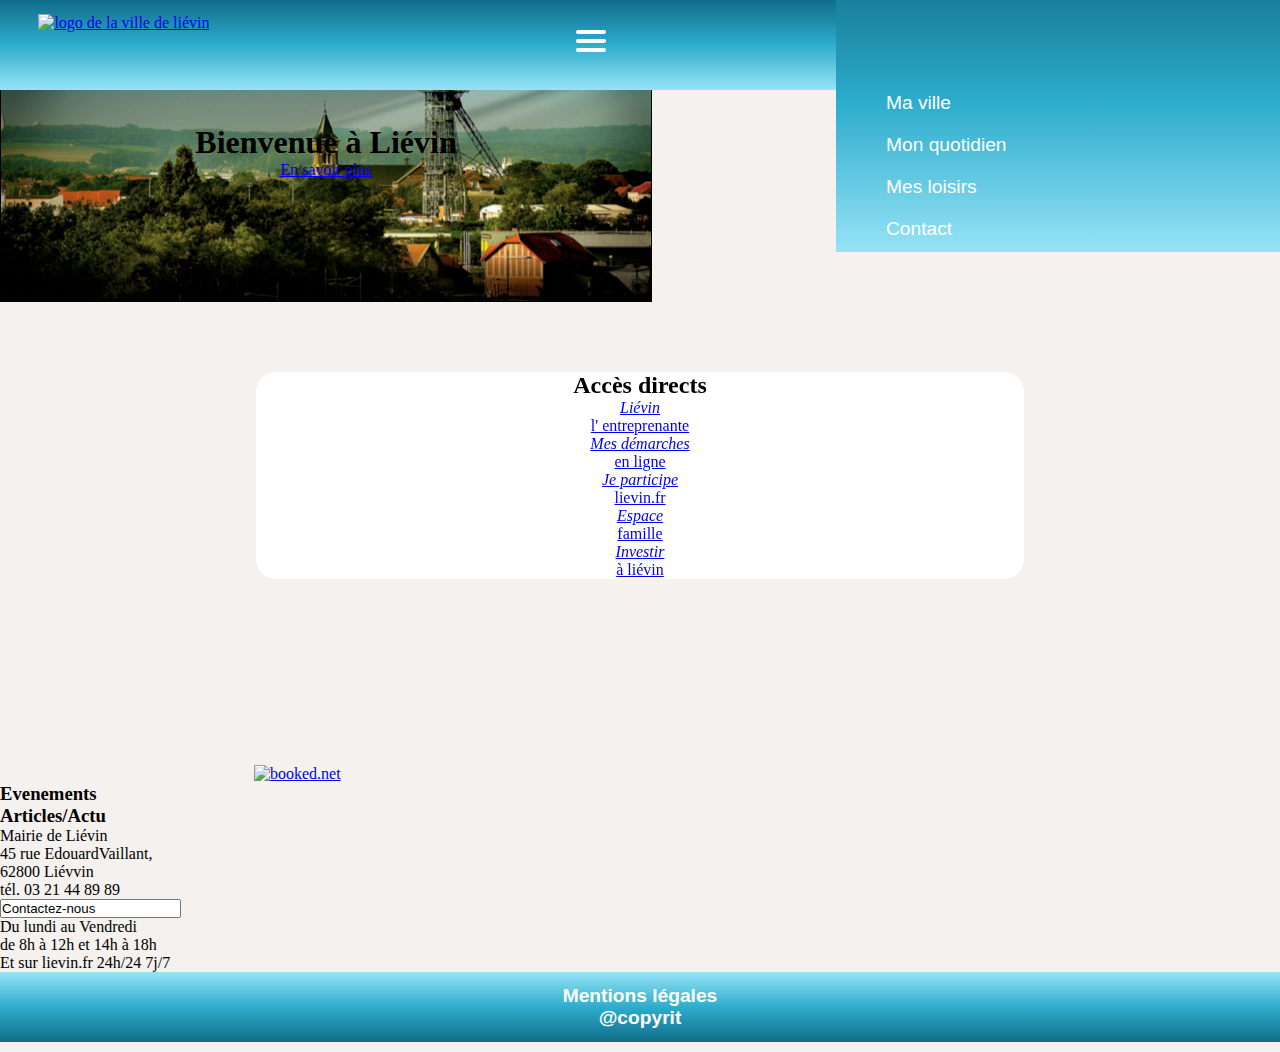
==== html/index.html @ 53bcfb9b "3éme commit" ====
<!DOCTYPE html>
<html lang="fr">

<head>
    <meta charset="UTF-8">
    <meta http-equiv="X-UA-Compatible" content="IE=edge">
    <meta name="viewport" content="width=device-width, initial-scale=1.0">
    <title>Ville de Liévin</title>
    <link rel="stylesheet" href="../css/style.css">
    <meta name="description" content="Ville de Liévin, commune du pas de calais, 26.000 habitants">
    <link rel="preconnect" href="https://fonts.googleapis.com">
    <link rel="preconnect" href="https://fonts.gstatic.com" crossorigin>
    <link href="https://fonts.googleapis.com/css2?family=Source+Code+Pro&display=swap" rel="stylesheet">


</head>

<body>
    <header>
        <nav class="header__nav">
            <div class="nav__left_right">


                <!-- nav coté gauche -->
                <span class="nav_span__left">
                    <!-- logo de la ville de liévin -->
               <a class="nav__logo" href="logo"> <img src="../assets/liévin_logo.png" alt="logo de la ville de liévin"></a>
                </span>


                <span class="nav_span__right">
                    <!-- un menu burger avec ma ville , mon quotidien, mes loisirs -->
                    <nav role="navigation">

                        <div id="menuToggle">

                            <input type="checkbox" />
                            <span></span>
                            <span></span>
                            <span></span>

                            <ul id="menu">
                                <a href="#">
                                    <li>Ma ville</li>
                                </a>
                                <a href="#">
                                    <li> Mon quotidien</li>
                                </a>
                                <a href="#">
                                    <li> Mes loisirs</li>
                                </a>
                                <a href="#">
                                    <li>Contact</li>
                                </a>
                            </ul>
                        </div>
                    </nav>
                </span>

            </div>
        </nav>
    </header>


    <main>
        <div class="top__main">
            <!-- image de liévin en fond background CSS, avec un titre h1 "Bienvenue à Liévin" et une ancre lien en savoir plus  -->
            <div class="main__banner">

                <span class="banner__title">
                    <h1> Bienvenue à Liévin</h1>
                </span>

                <span class="banner__link">
                    <a href="./ensavoirplus.html">
                        <p class="banner_link__text">En savoir plus </p>
                    </a>
                </span>

            </div>


            <!-- encadré avec des inputs: liévin l'entreprenante, mes démarches en lignes, je participe lievin.fr, espace famille, investir à liévin -->
            <div class="top-main__square">

                <span class="top_main__link_lievin">
                    <span class="link_lievin__title">
                        <h2> Accès directs </h2>
                    </span>

                    <a href="./lievin.html">
                        <p class="top_main__square"><em>Liévin</em><br>l' entreprenante</p>
                    </a>
                </span>

                <span class="top_main__link_demarches">
                    <a href="./mesdemarches.html">
                        <p class="top_main__square"><em>Mes démarches</em><br>en ligne</p>
                    </a>
                </span>


                <span class="top_main__link_jeparticipe">
                    <a href="./jeparticipe.html">
                        <p class="top_main__square"><em>Je participe</em><br>lievin.fr</p>
                    </a>

                </span>
                <a href="./espacefamille.html">
                    <p class="top_main__square"><em>Espace</em><br>famille</p>
                </a>
                </span>

                <span class="top_main__link_investir">
                    <a href="./investir.html">
                        <p class="top_main__square"><em>Investir</em><br>à liévin</p>
                    </a>
                </span>

            </div>



        </div>
        <!-- menu du milieu avec un calendrier et météo lien ggogle -->
        <div class="midle__main">

            <!-- calendrier goggle et météo -->
            <div class="main__calendar_weather">
                <span class="calendar">
                    <iframe class="calendar"
                        src="https://calendar.google.com/calendar/embed?src=fr.french%23holiday%40group.v.calendar.google.com&ctz=UTC"
                        style="border: 0" width="250" height="200" frameborder="0" scrolling="no">
                    </iframe>
                </span>
                <span class="weather">
                    <a target="_blank" href="https://hotelmix.fr/weather/lievin-148270"><img
                            src="https://w.bookcdn.com/weather/picture/11_148270_1_3_FFFFFF_118_2373CA_333333_FFFFFF_0_FFFFFF_333333_0_6.png?scode=32211&domid=581&anc_id=59400"
                            alt="booked.net" /></a>
                </span>

            </div>

        </div>



        <!-- menu du bas avec blason ville de liévin + adresse mairie + input contactez-nous + horaires -->
        <div class="bottom__main">

            <div class="bottom_main__event">
                <h3 class="event__title">Evenements</h3>
                <a href="./evenement.html" class="event__img"></a>
            </div>

            <div class="bottom_main__news">
                <h3 class="news__title">Articles/Actu</h3>
                <a href="./news.html" class="event__img"></a>
            </div>

            <div class="bottom_main__coordon_contact">
                <span class="coordon__blason"></span>
                <p class="coordon_adress__text"> Mairie de Liévin <br> 45 rue EdouardVaillant, <br> 62800 Liévvin <br>
                    tél. 03 21 44 89 89</p>
                </span>
                <span class="coordon_contact__input_contact">
                    <a href="./contact.html"></a><input class="contact" type="text" value="Contactez-nous">
                </span>

                <span class="coordon_contact__horaire">
                    <p class="horaire__text"> Du lundi au Vendredi <br> de 8h à 12h et 14h à 18h <br> Et sur lievin.fr
                        24h/24 7j/7 </p>
                </span>
            </div>

        </div>

        </div>

    </main>


    <footer>

        <div class="footer__mention_copyrit">

            <span class="mention">
                <a class="mention" href="../mentions_legales.html"><h4> Mentions légales</h4></a>
                
            </span>
            <span class="copyrit">
                <h4> @copyrit</h4>
            </span>
        </div>

    </footer>

</body>

</html>
---- css/style.css ----
*,
*::before,
*::after {
    box-sizing: inherit;
    /* border: 1px solid red; */
    margin: 0;
    padding: 0;
}


@font-face {
    font-family: 'oldnewspapertype', sans-serif;
    src: url('../assets/OldNewspaperTypes.ttf') format('truetype');
}

body {
    margin: 0;
    padding: 0;
    background-color: rgb(244, 241, 238);
    
}

/* une barre de navigation avec flex, un coté gauche avec logo représentnt 50% de l'espace et un menu burger représentant 50% du reste de l'espace */
.nav__left_right {
    background-color: #3ab9d9;
    background: linear-gradient(#106d89, #2eadcd, #97e3f6);
    width: 100%;
    height: 90px;
    margin: 0;
    padding: 0;
    display: flex;
    flex-direction: row;
    justify-content: space-between;
    position: fixed;
    top: 0;
}

/* Partie gauche de la nav avec le logo */
.nav_span__left {
    width: 50%;
    display: flex;
}

.nav__logo {
    margin: 0;
    padding: 0;
    min-width: 100%;
    display: flex;
    height: 60px;
    width: 60px;
    position: absolute;
    top: 15%;
    left: 3%;
}

/* Partie droite de la nav */
.nav_span__right {
    width: 50%;
}

/* menu burger */
#menuToggle {
    display: block;
    position: relative;
    top: 30px;
    right: 10%;
    padding: auto;
    z-index: 1;
    -webkit-user-select: none;
    user-select: none;
}

#menuToggle a {
    text-decoration: none;
    color: #232323;
    transition: color 0.3s ease;
}

#menuToggle a:hover {
    color: tomato;
}

#menuToggle input {
    display: block;
    width: 40px;
    height: 32px;
    position: absolute;
    top: -7px;
    left: -5px;
    cursor: pointer;
    opacity: 0;
    /* hide this */
    z-index: 2;
    /* and place it over the hamburger */
    -webkit-touch-callout: none;
}

/*
 * Just a quick hamburger
 */
#menuToggle span {
    display: block;
    width: 30px;
    height: 4px;
    margin-bottom: 5px;
    position: relative;
    background: #ffffff;
    border-radius: 3px;
    z-index: 1;
    transform-origin: 4px 0px;
    transition: transform 0.5s cubic-bezier(0.77, 0.2, 0.05, 1.0),
        background 0.5s cubic-bezier(0.77, 0.2, 0.05, 1.0),
        opacity 0.55s ease;
}

#menuToggle span:first-child {
    transform-origin: 0% 0%;
}

#menuToggle span:nth-last-child(2) {
    transform-origin: 0% 100%;
}

/* 
 * Transform all the slices of hamburger
 * into a crossmark.
 */
#menuToggle input:checked~span {
    opacity: 1;
    transform: rotate(45deg) translate(-1px, 2.7px);
    background: #ffffff;
}

/*
 * But let's hide the middle one.
 */
#menuToggle input:checked~span:nth-last-child(3) {
    opacity: 0;
    transform: rotate(0deg) scale(0.2, 0.2);
}

/*
 * Ohyeah and the last one should go the other direction
 */
#menuToggle input:checked~span:nth-last-child(2) {
    transform: rotate(-45deg) translate(0, -1px);
}

/*
 * Make this absolute positioned
 * at the top left of the screen
 */
#menu {
    position: absolute;
    width: 100%;
    height: 120px;
    margin: -100px 0 0 -75%;
    padding: 50px;
    padding-top: 125px;
    color: #ffffff;
    background: linear-gradient(#106d89, #2eadcd, #97e3f6);
    list-style-type: none;
    -webkit-font-smoothing: antialiased;
    /* to stop flickering of text in safari */

    transform-origin: 0% 0%;
    transform: translate(100%, 0);

    transition: transform 0.5s cubic-bezier(0.77, 0.2, 0.05, 1.0);
}

#menu li {
    padding: 10px 0;
    font-size: 22px;
    color: #ffffff;
    font-family: 'oldnewspapertype', sans-serif;
    font-size: 1.2rem;
}

/*
 * And let's slide it in from the left
 */
#menuToggle input:checked~ul {
    transform: none;
}



/* Bannière image + titre puls + lien bienvenue à liévin + encart liens "accés direct" */


.main__banner{
    width: 650px;
    height: 300px;

border: 1px solid black;
margin-top: 70px;
margin: 0 0 0 0;
background: url(../assets/ville_mobfirst.png) ;
display: flex;
flex-direction: column;
justify-content: center;
text-align: center;

}


.top-main__square{
    width:60%;
    height: auto;
    margin:70px auto auto auto;
    background-color: #ffffff;
box-shadow: #232323;
display: flex;
flex-direction: column;
position: relative;
border-radius: 20px;
text-align: center;
}

.h1{
    font-family: 'oldnewspapertype', sans-serif;
    font-size:0.8rem;
    max-width: 20px auto 20px auto;
}









.footer__mention_copyrit{
    width: 100%;
    height: 70px;
    background: linear-gradient(#97e3f6, #2eadcd, #106d89 ); 
    display: flex;
    flex-direction: column;
    justify-content: center;
    margin: auto auto 10px auto;
    text-align: center;
    
}

.mention, .copyrit{
    font-size: 22px;
    color: #ffffff;
    font-family: 'oldnewspapertype', sans-serif;
    font-size: 1.2rem;
    text-decoration: none;
    

}
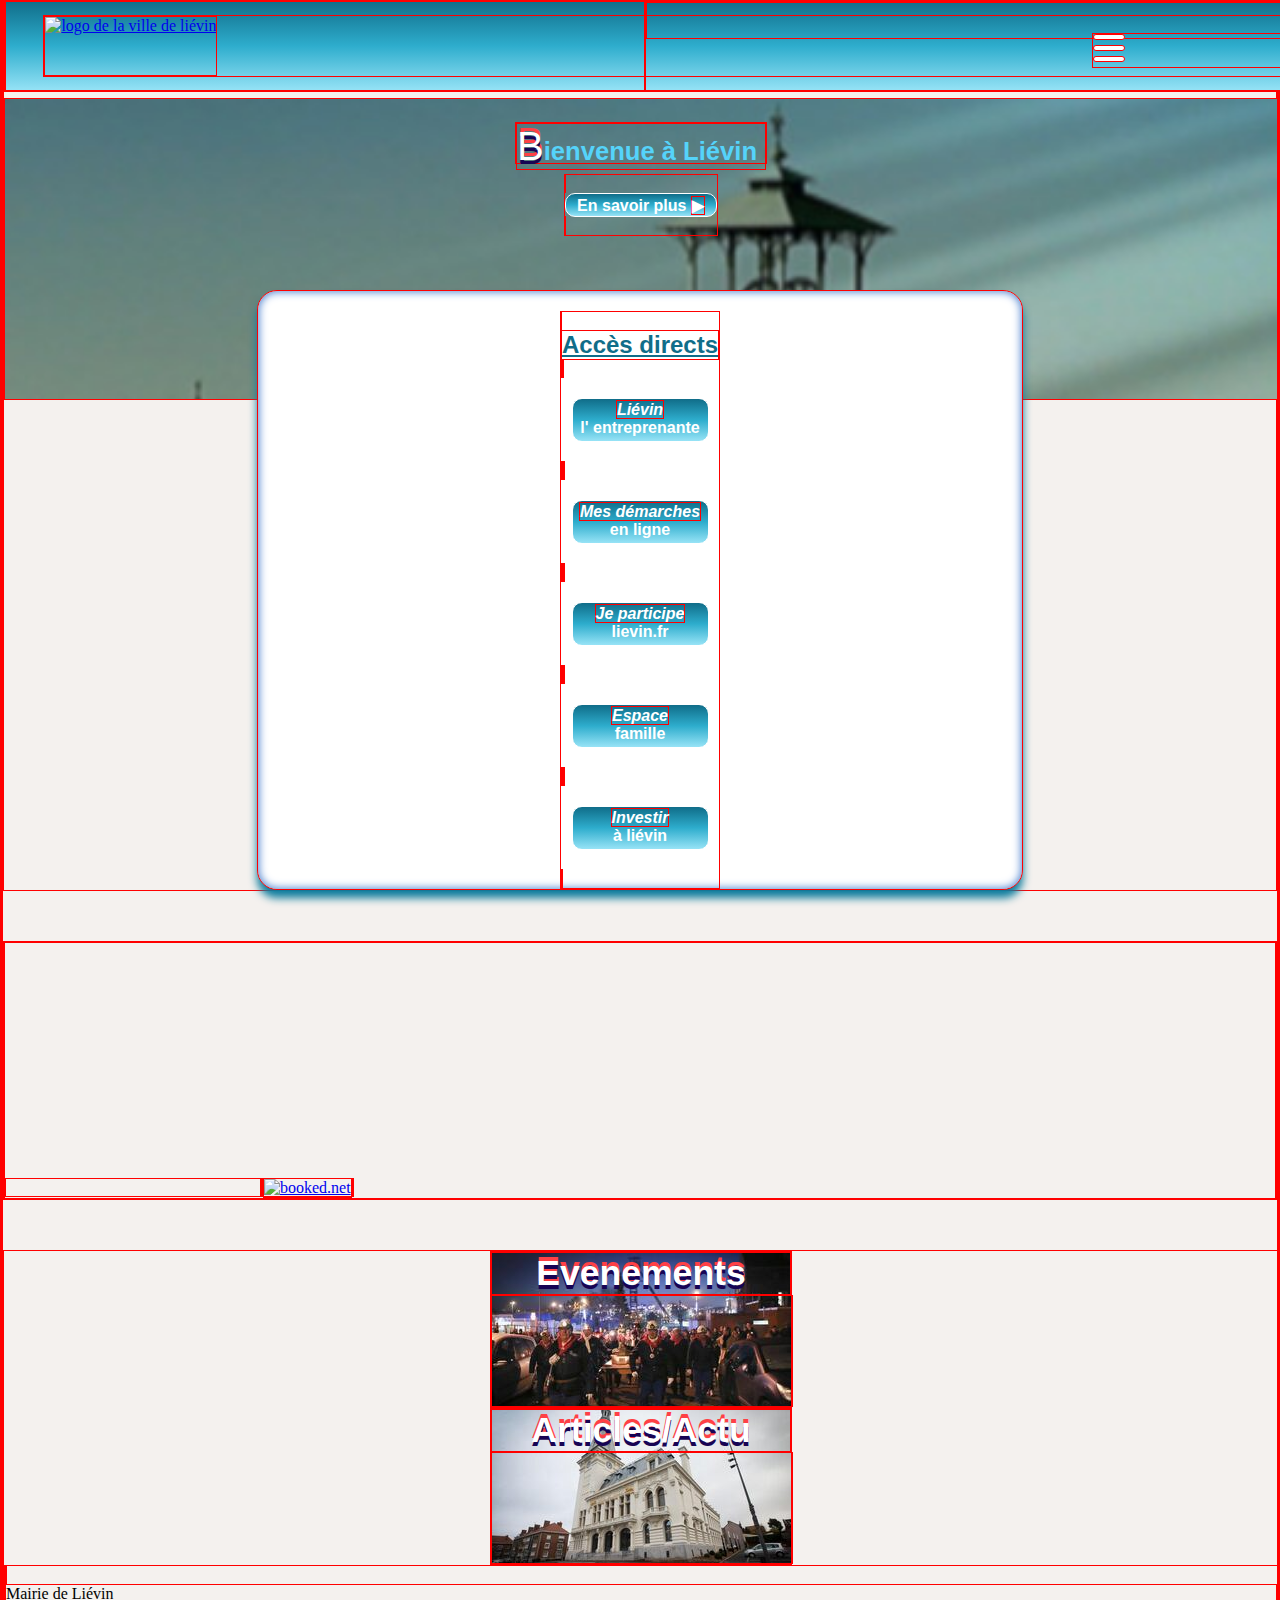
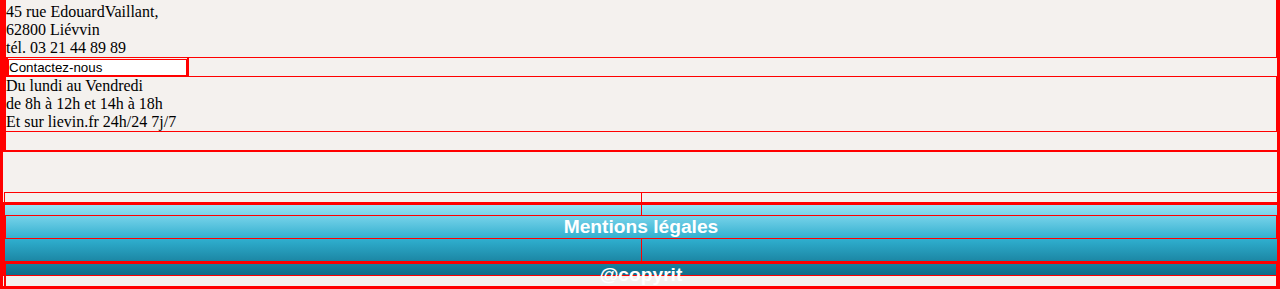
==== commit 70134935: "4éme commit" ====
--- a/html/index.html
+++ b/html/index.html
@@ -24,7 +24,8 @@
                 <!-- nav coté gauche -->
                 <span class="nav_span__left">
                     <!-- logo de la ville de liévin -->
-               <a class="nav__logo" href="logo"> <img src="../assets/liévin_logo.png" alt="logo de la ville de liévin"></a>
+                    <a class="nav__logo" href="logo"> <img src="../assets/liévin_logo.png"
+                            alt="logo de la ville de liévin"></a>
                 </span>
 
 
@@ -72,8 +73,9 @@
                 </span>
 
                 <span class="banner__link">
-                    <a href="./ensavoirplus.html">
-                        <p class="banner_link__text">En savoir plus </p>
+                    <a class="banner__href" href="./ensavoirplus.html">
+                        <p class="banner_link__text">En savoir plus <span class="banner_link_text__arrow">&#9654</span>
+                        </p>
                     </a>
                 </span>
 
@@ -85,38 +87,41 @@
 
                 <span class="top_main__link_lievin">
                     <span class="link_lievin__title">
-                        <h2> Accès directs </h2>
-                    </span>
-
-                    <a href="./lievin.html">
-                        <p class="top_main__square"><em>Liévin</em><br>l' entreprenante</p>
-                    </a>
-                </span>
-
-                <span class="top_main__link_demarches">
-                    <a href="./mesdemarches.html">
-                        <p class="top_main__square"><em>Mes démarches</em><br>en ligne</p>
-                    </a>
-                </span>
-
-
-                <span class="top_main__link_jeparticipe">
-                    <a href="./jeparticipe.html">
-                        <p class="top_main__square"><em>Je participe</em><br>lievin.fr</p>
-                    </a>
-
-                </span>
-                <a href="./espacefamille.html">
-                    <p class="top_main__square"><em>Espace</em><br>famille</p>
-                </a>
-                </span>
-
-                <span class="top_main__link_investir">
-                    <a href="./investir.html">
-                        <p class="top_main__square"><em>Investir</em><br>à liévin</p>
-                    </a>
-                </span>
-
+                        <h2 class=""> Accès directs </h2>
+                    </span>
+
+                    <span class="top_main__link_directaccess">
+                        <a href="./lievin.html">
+                            <p class="top_main__square_text"><em>Liévin</em><br>l' entreprenante</p>
+                        </a>
+                    </span>
+
+
+                    <span class="top_main__link_directaccess">
+                        <a href="./mesdemarches.html">
+                            <p class="top_main__square_text"><em>Mes démarches</em><br>en ligne</p>
+                        </a>
+                    </span>
+
+
+                    <span class="top_main__link_directaccess">
+                        <a href="./jeparticipe.html">
+                            <p class="top_main__square_text"><em>Je participe</em><br>lievin.fr</p>
+                        </a>
+
+                    </span>
+                    <span class="top_main__link_directaccess">
+                        <a href="./espacefamille.html">
+                            <p class="top_main__square_text"><em>Espace</em><br>famille</p>
+                        </a>
+                    </span>
+
+                    <span class="top_main__link_directaccess">
+                        <a href="./investir.html">
+                            <p class="top_main__square_text"><em>Investir</em><br>à liévin</p>
+                        </a>
+                    </span>
+                </span>
             </div>
 
 
@@ -130,13 +135,13 @@
                 <span class="calendar">
                     <iframe class="calendar"
                         src="https://calendar.google.com/calendar/embed?src=fr.french%23holiday%40group.v.calendar.google.com&ctz=UTC"
-                        style="border: 0" width="250" height="200" frameborder="0" scrolling="no">
+                        style="border: 0" width="220" height="190" frameborder="0" scrolling="no">
                     </iframe>
                 </span>
                 <span class="weather">
-                    <a target="_blank" href="https://hotelmix.fr/weather/lievin-148270"><img
+                    <a target="_blank" href="https://hotelmix.fr/weather/lievin-148270"><img class="weather__img"
                             src="https://w.bookcdn.com/weather/picture/11_148270_1_3_FFFFFF_118_2373CA_333333_FFFFFF_0_FFFFFF_333333_0_6.png?scode=32211&domid=581&anc_id=59400"
-                            alt="booked.net" /></a>
+                            alt="booked.net" width="150" height="150"/></a>
                 </span>
 
             </div>
@@ -159,7 +164,7 @@
             </div>
 
             <div class="bottom_main__coordon_contact">
-                <span class="coordon__blason"></span>
+                <span class="coordon__blason"> </span>
                 <p class="coordon_adress__text"> Mairie de Liévin <br> 45 rue EdouardVaillant, <br> 62800 Liévvin <br>
                     tél. 03 21 44 89 89</p>
                 </span>
@@ -185,8 +190,10 @@
         <div class="footer__mention_copyrit">
 
             <span class="mention">
-                <a class="mention" href="../mentions_legales.html"><h4> Mentions légales</h4></a>
-                
+                <a class="mention" href="../mentions_legales.html">
+                    <h4> Mentions légales</h4>
+                </a>
+
             </span>
             <span class="copyrit">
                 <h4> @copyrit</h4>
@@ -197,8 +204,4 @@
 
 </body>
 
-</html>
-
-
-
-
+</html>--- a/css/style.css
+++ b/css/style.css
@@ -2,7 +2,7 @@
 *::before,
 *::after {
     box-sizing: inherit;
-    /* border: 1px solid red; */
+    border: 1px solid red;
     margin: 0;
     padding: 0;
 }
@@ -22,7 +22,7 @@
 
 /* une barre de navigation avec flex, un coté gauche avec logo représentnt 50% de l'espace et un menu burger représentant 50% du reste de l'espace */
 .nav__left_right {
-    background-color: #3ab9d9;
+    background: linear-gradient(#106d89, #2eadcd, #97e3f6);
     background: linear-gradient(#106d89, #2eadcd, #97e3f6);
     width: 100%;
     height: 90px;
@@ -63,7 +63,7 @@
     display: block;
     position: relative;
     top: 30px;
-    right: 10%;
+    right: -70%;
     padding: auto;
     z-index: 1;
     -webkit-user-select: none;
@@ -188,41 +188,189 @@
 
 /* Bannière image + titre puls + lien bienvenue à liévin + encart liens "accés direct" */
 
-
+.top__main{
+    display:flex;
+    flex-direction: column;
+    margin-bottom: 50px;
+}
 .main__banner{
-    width: 650px;
+    width: 100%;
     height: 300px;
-
-border: 1px solid black;
 margin-top: 70px;
-margin: 0 0 0 0;
-background: url(../assets/ville_mobfirst.png) ;
+margin: 90px 0 0 0;
+background: url(../assets/ville_fondmobilfirst.jpg) no-repeat  ;
+background-size:cover;
 display: flex;
 flex-direction: column;
 justify-content: center;
-text-align: center;
-
-}
-
-
+}
+
+.banner__title{
+    font-family: 'oldnewspapertype', sans-serif;
+    font-size:0.8rem;
+    width: 250px;
+    height: 40px;
+    margin: -90px auto -40px auto;
+    color: #55d3fa;
+    font-weight: 900;
+}
+ h1::first-letter{
+    color: white;
+    text-shadow:0 4px 0 #170454, 0 -4px 0 #ff4045;
+    font-size: 2.5rem;
+    font-weight: 500;
+}
+.banner__link{
+margin: 50px auto;
+}
+
+.banner_link__text{
+    width: 150px;
+height: 20px;
+    padding-top: 2px;
+    text-align: center;
+    background: linear-gradient(#106d89, #2eadcd, #97e3f6);
+    border-radius: 10px;
+    border: 1px solid white;
+    color: #ffffff ;
+    font-family: 'oldnewspapertype', sans-serif;
+    font-weight:800;
+}
+
+.banner__href{
+text-decoration: none;
+
+}
 .top-main__square{
     width:60%;
     height: auto;
-    margin:70px auto auto auto;
+    margin:-110px auto auto auto;
     background-color: #ffffff;
 box-shadow: #232323;
 display: flex;
 flex-direction: column;
-position: relative;
+justify-content: center;
 border-radius: 20px;
-text-align: center;
-}
-
-.h1{
-    font-family: 'oldnewspapertype', sans-serif;
-    font-size:0.8rem;
-    max-width: 20px auto 20px auto;
-}
+box-shadow: 0 .5em .5em #0d7c9d,inset 0 0 0.5em .05em #487ece;
+align-items: center;
+}
+
+.top-main__square a {
+text-decoration: none;
+width:150px;
+}
+
+.top_main__link_lievin{
+    margin-top: 20px;
+}
+
+.link_lievin__title{
+    font-family: 'oldnewspapertype', sans-serif;
+    font-weight:800;
+    color: #106d89;
+    text-decoration : underline;
+}
+.top_main__square_text{
+    width:135px;
+    height:40px;
+    padding-top: 2px;
+    margin: 20px auto;
+    background: linear-gradient(#106d89, #2eadcd, #97e3f6);
+    border-radius: 10px;
+    border: 1px solid white;
+    color: #ffffff ;
+    font-family: 'oldnewspapertype', sans-serif;
+    font-weight:800;
+    text-align: center;
+}
+
+
+
+/* <<<<<<<<<<<<<<<<<<<<<<<<<<<<<<< midle__main >>>>>>>>>>>>>>>>>>>>>>>>>>> */
+
+/* section calendrier et météo */
+
+
+
+.midemain__calendar_wheather{
+    display: flex;
+    flex-direction: column;
+  align-items: center;
+    justify-content: center;
+ 
+}
+.calendar{
+    width: 250px;
+    height: 200px;
+   margin: auto auto 50px auto;
+   padding: auto;
+   align-items: center;
+}
+
+/* section actu et évenements */
+.wheather a {
+    width: 100px;
+    height: 130px;
+    
+}
+
+/* section évènements et actu/articles */
+
+.bottom__main{
+    width: 100%;
+    height: 500px;
+    margin: 50px auto;
+    display: flex;
+    flex-direction: column;
+    justify-content: space-between;
+}
+.bottom__main a{
+width: 100%;
+height: 100%;
+
+}
+/* Evènements */
+.bottom_main__event{
+    width: 300px;
+    height: 169px;
+    margin-bottom: 30px;
+    display: flex;
+    flex-direction: column;
+    justify-content: center;
+    text-align: center;
+    margin: auto;
+    background: url(../assets/photoevenements.jpg) ;
+    color: #ffffff;
+    font-family: 'oldnewspapertype', sans-serif;
+    font-weight:800;
+    font-size: 1.9rem;
+    text-shadow:0 4px 0 #170454, 0 -4px 0 #ff4045;
+}
+
+.bottom_main__news{
+
+        width: 300px;
+        height: 169px;
+        display: flex;
+        flex-direction: column;
+        justify-content: center;
+        text-align: center;
+        margin: auto;
+        background: url(../assets/hotel-de-ville-lievin-1-854x534.jpg) ;
+        color: #ffffff;
+        font-family: 'oldnewspapertype', sans-serif;
+        font-weight:800;
+        font-size: 1.9rem;
+        text-shadow:0 4px 0 #170454, 0 -4px 0 #ff4045;
+    }
+
+
+
+
+
+
+
+
 
 
 
@@ -241,7 +389,7 @@
     justify-content: center;
     margin: auto auto 10px auto;
     text-align: center;
-    
+
 }
 
 .mention, .copyrit{
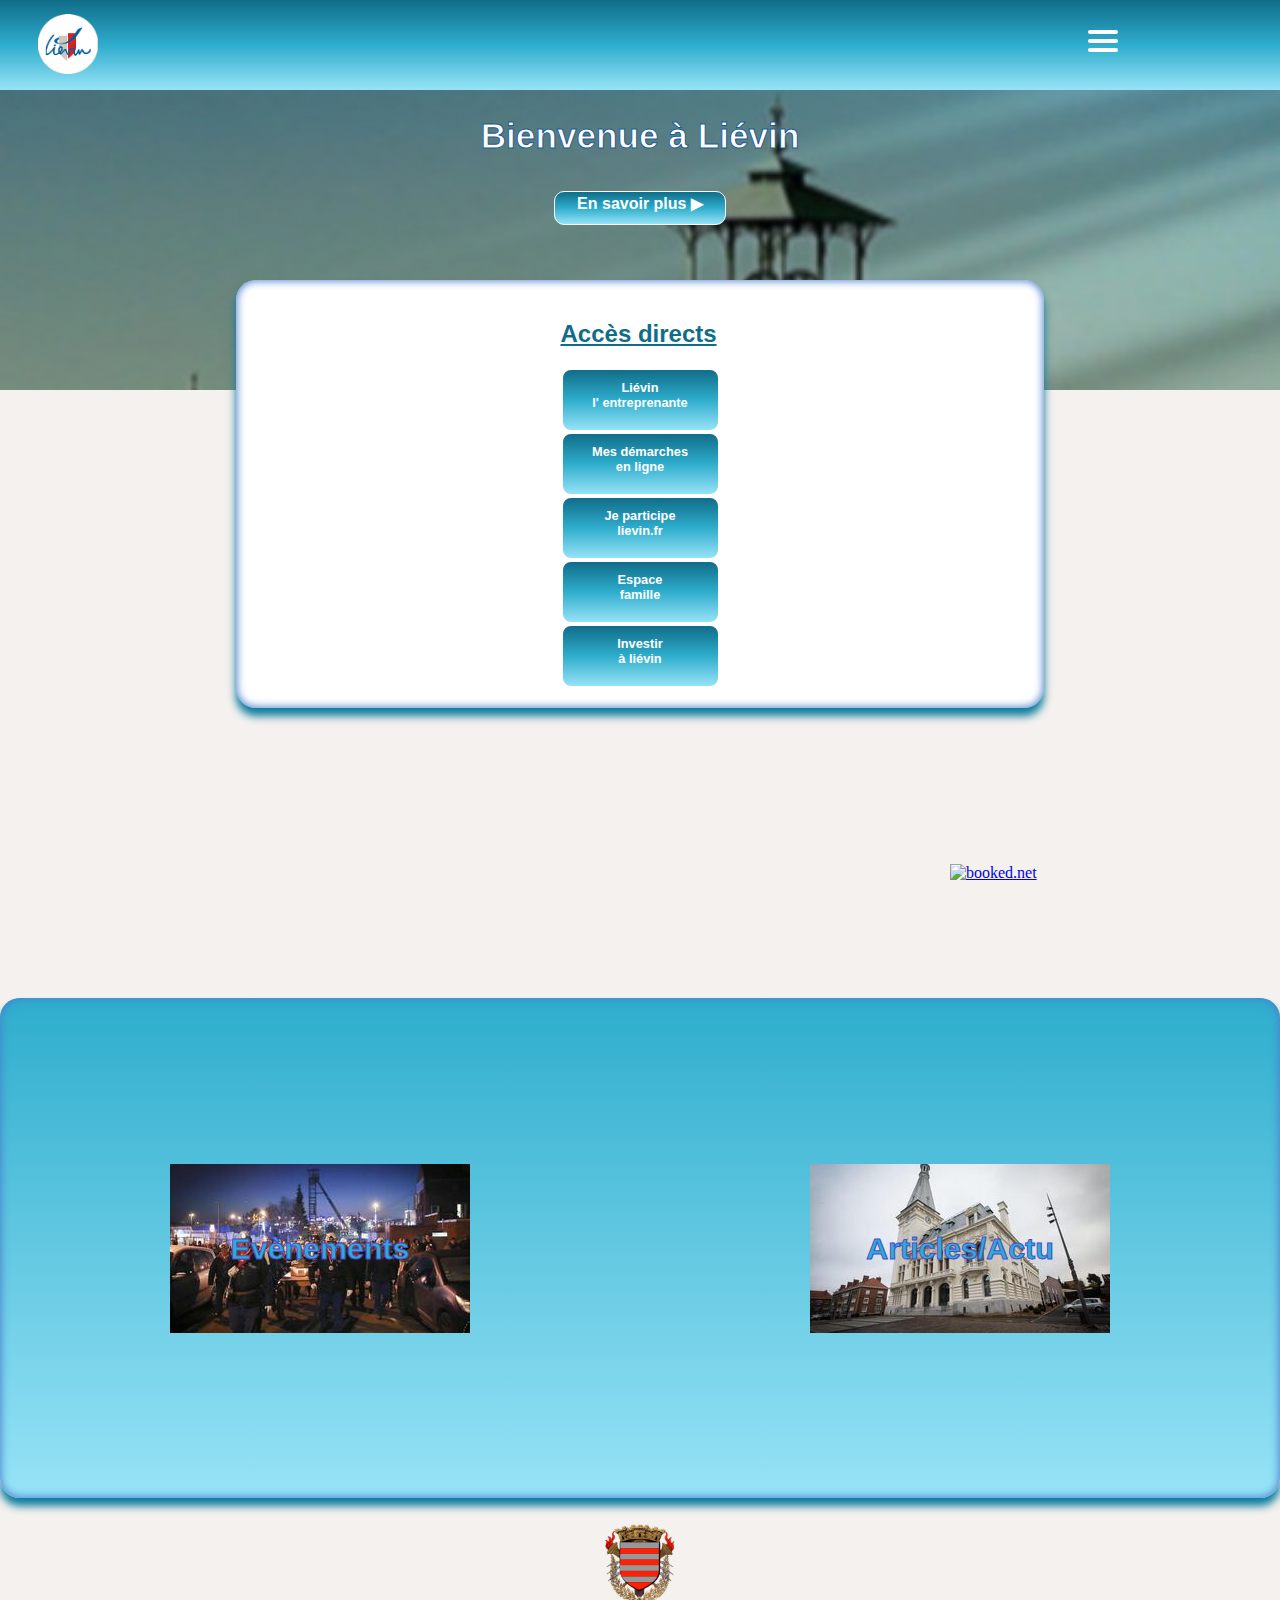
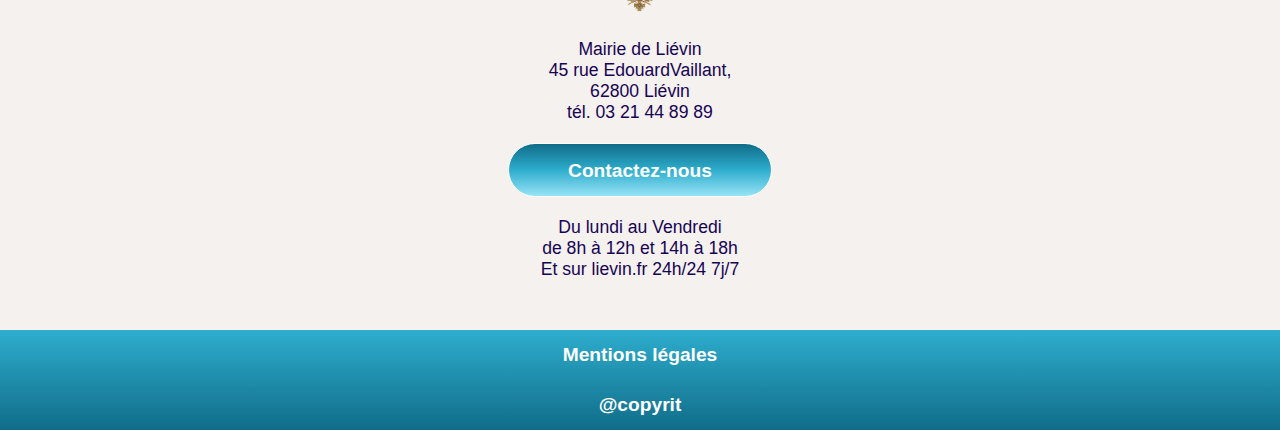
==== commit c8544dbc: "commit du mardi 7 février 2023 11:58" ====
--- a/html/index.html
+++ b/html/index.html
@@ -24,8 +24,8 @@
                 <!-- nav coté gauche -->
                 <span class="nav_span__left">
                     <!-- logo de la ville de liévin -->
-                    <a class="nav__logo" href="logo"> <img src="../assets/liévin_logo.png"
-                            alt="logo de la ville de liévin"></a>
+                    <a class="nav__logo" href="http://127.0.0.1:5500/html/index.html"> <img
+                            src="../assets/liévin_logo.png" alt="logo de la ville de liévin"></a>
                 </span>
 
 
@@ -92,33 +92,33 @@
 
                     <span class="top_main__link_directaccess">
                         <a href="./lievin.html">
-                            <p class="top_main__square_text"><em>Liévin</em><br>l' entreprenante</p>
+                            <p class="top_main__square_text">Liévin<br>l' entreprenante</p>
                         </a>
                     </span>
 
 
                     <span class="top_main__link_directaccess">
                         <a href="./mesdemarches.html">
-                            <p class="top_main__square_text"><em>Mes démarches</em><br>en ligne</p>
+                            <p class="top_main__square_text">Mes démarches<br>en ligne</p>
                         </a>
                     </span>
 
 
                     <span class="top_main__link_directaccess">
                         <a href="./jeparticipe.html">
-                            <p class="top_main__square_text"><em>Je participe</em><br>lievin.fr</p>
+                            <p class="top_main__square_text">Je participe<br>lievin.fr</p>
                         </a>
 
                     </span>
                     <span class="top_main__link_directaccess">
                         <a href="./espacefamille.html">
-                            <p class="top_main__square_text"><em>Espace</em><br>famille</p>
+                            <p class="top_main__square_text">Espace<br>famille</p>
                         </a>
                     </span>
 
                     <span class="top_main__link_directaccess">
                         <a href="./investir.html">
-                            <p class="top_main__square_text"><em>Investir</em><br>à liévin</p>
+                            <p class="top_main__square_text">Investir<br>à liévin</p>
                         </a>
                     </span>
                 </span>
@@ -132,17 +132,19 @@
 
             <!-- calendrier goggle et météo -->
             <div class="main__calendar_weather">
-                <span class="calendar">
+                <div class="calendar_weather">
                     <iframe class="calendar"
                         src="https://calendar.google.com/calendar/embed?src=fr.french%23holiday%40group.v.calendar.google.com&ctz=UTC"
                         style="border: 0" width="220" height="190" frameborder="0" scrolling="no">
                     </iframe>
-                </span>
-                <span class="weather">
-                    <a target="_blank" href="https://hotelmix.fr/weather/lievin-148270"><img class="weather__img"
-                            src="https://w.bookcdn.com/weather/picture/11_148270_1_3_FFFFFF_118_2373CA_333333_FFFFFF_0_FFFFFF_333333_0_6.png?scode=32211&domid=581&anc_id=59400"
-                            alt="booked.net" width="150" height="150"/></a>
-                </span>
+
+
+                    <div class="divweather"><a class="weather" target="_blank"
+                            href="https://hotelmix.fr/weather/lievin-148270"><img class="weather__img"
+                                src="https://w.bookcdn.com/weather/picture/11_148270_1_3_FFFFFF_118_2373CA_333333_FFFFFF_0_FFFFFF_333333_0_6.png?scode=32211&domid=581&anc_id=59400"
+                                alt="booked.net" width="150" height="150" /> </a>
+                    </div>
+                </div>
 
             </div>
 
@@ -151,44 +153,41 @@
 
 
         <!-- menu du bas avec blason ville de liévin + adresse mairie + input contactez-nous + horaires -->
-        <div class="bottom__main">
+        <div class="bottom_main__news_event">
 
             <div class="bottom_main__event">
-                <h3 class="event__title">Evenements</h3>
-                <a href="./evenement.html" class="event__img"></a>
+                <h3 class="event__title">Evènements</h3>
+                <a href="./evenement.html" class="event"></a>
             </div>
 
             <div class="bottom_main__news">
                 <h3 class="news__title">Articles/Actu</h3>
-                <a href="./news.html" class="event__img"></a>
-            </div>
-
-            <div class="bottom_main__coordon_contact">
-                <span class="coordon__blason"> </span>
-                <p class="coordon_adress__text"> Mairie de Liévin <br> 45 rue EdouardVaillant, <br> 62800 Liévvin <br>
-                    tél. 03 21 44 89 89</p>
-                </span>
-                <span class="coordon_contact__input_contact">
-                    <a href="./contact.html"></a><input class="contact" type="text" value="Contactez-nous">
-                </span>
-
-                <span class="coordon_contact__horaire">
-                    <p class="horaire__text"> Du lundi au Vendredi <br> de 8h à 12h et 14h à 18h <br> Et sur lievin.fr
-                        24h/24 7j/7 </p>
-                </span>
-            </div>
-
+                <a href="./news.html" class="news"></a>
+            </div>
+        </div>
+        </div>
+        <div class="bottom_main__coordon_contact">
+            <span class="coordon__blason"> </span>
+            <p class="coordon_adress__text"> Mairie de Liévin <br> 45 rue EdouardVaillant, <br> 62800 Liévin <br>
+                tél. 03 21 44 89 89</p>
+            </span>
+            <span class="coordon_contact__input_contact">
+                <a href="./contact.html"></a><input class="contact" type="text" value="Contactez-nous">
+            </span>
+
+            <span class="coordon_contact__horaire">
+                <p class="horaire__text"> Du lundi au Vendredi <br> de 8h à 12h et 14h à 18h <br> Et sur lievin.fr
+                    24h/24 7j/7 </p>
+            </span>
         </div>
 
         </div>
 
     </main>
 
-
     <footer>
 
         <div class="footer__mention_copyrit">
-
             <span class="mention">
                 <a class="mention" href="../mentions_legales.html">
                     <h4> Mentions légales</h4>
--- a/css/style.css
+++ b/css/style.css
@@ -2,7 +2,7 @@
 *::before,
 *::after {
     box-sizing: inherit;
-    border: 1px solid red;
+    /* border: 1px solid red; */
     margin: 0;
     padding: 0;
 }
@@ -17,7 +17,10 @@
     margin: 0;
     padding: 0;
     background-color: rgb(244, 241, 238);
-    
+
+}
+a, .bottom_main__news, .bottom_main__event, .contact{
+    cursor: pointer;
 }
 
 /* une barre de navigation avec flex, un coté gauche avec logo représentnt 50% de l'espace et un menu burger représentant 50% du reste de l'espace */
@@ -188,100 +191,103 @@
 
 /* Bannière image + titre puls + lien bienvenue à liévin + encart liens "accés direct" */
 
-.top__main{
-    display:flex;
+.top__main {
+    display: flex;
     flex-direction: column;
     margin-bottom: 50px;
 }
-.main__banner{
+
+.main__banner {
     width: 100%;
     height: 300px;
-margin-top: 70px;
-margin: 90px 0 0 0;
-background: url(../assets/ville_fondmobilfirst.jpg) no-repeat  ;
-background-size:cover;
-display: flex;
-flex-direction: column;
-justify-content: center;
-}
-
-.banner__title{
-    font-family: 'oldnewspapertype', sans-serif;
-    font-size:0.8rem;
-    width: 250px;
+    margin-top: 70px;
+    margin: 90px 0 0 0;
+    background: url(../assets/ville_fondmobilfirst.jpg) no-repeat;
+    background-size: cover;
+    display: flex;
+    flex-direction: column;
+    justify-content: center;
+}
+
+.banner__title {
+    font-family: 'oldnewspapertype', sans-serif;
+    font-size: 1.1rem;
+    width: auto;
     height: 40px;
-    margin: -90px auto -40px auto;
-    color: #55d3fa;
+    margin: -90px auto -15px auto;
+    color: #ffffff;
     font-weight: 900;
-}
- h1::first-letter{
-    color: white;
-    text-shadow:0 4px 0 #170454, 0 -4px 0 #ff4045;
-    font-size: 2.5rem;
-    font-weight: 500;
-}
-.banner__link{
-margin: 50px auto;
-}
-
-.banner_link__text{
-    width: 150px;
-height: 20px;
+    -webkit-text-stroke: 1px rgb(29, 91, 150);
+}
+
+
+.banner__link {
+    margin: 50px auto;
+}
+
+.banner_link__text {
+    width: 170px;
+    height: 30px;
     padding-top: 2px;
     text-align: center;
     background: linear-gradient(#106d89, #2eadcd, #97e3f6);
     border-radius: 10px;
     border: 1px solid white;
-    color: #ffffff ;
-    font-family: 'oldnewspapertype', sans-serif;
-    font-weight:800;
-}
-
-.banner__href{
-text-decoration: none;
-
-}
-.top-main__square{
-    width:60%;
-    height: auto;
-    margin:-110px auto auto auto;
+    color: #ffffff;
+    font-family: 'oldnewspapertype', sans-serif;
+    font-weight: 800;
+}
+
+.banner__href {
+    text-decoration: none;
+
+}
+
+.top-main__square {
+    width: 60%;
+    height: auto;
+    padding: 20px;
+    margin: -110px auto auto auto;
     background-color: #ffffff;
-box-shadow: #232323;
-display: flex;
-flex-direction: column;
-justify-content: center;
-border-radius: 20px;
-box-shadow: 0 .5em .5em #0d7c9d,inset 0 0 0.5em .05em #487ece;
-align-items: center;
+    box-shadow: #232323;
+    display: flex;
+    flex-direction: column;
+    justify-content: center;
+    border-radius: 20px;
+    box-shadow: 0 .5em .5em #0d7c9d, inset 0 0 0.5em .05em #487ece;
+    align-items: center;
 }
 
 .top-main__square a {
-text-decoration: none;
-width:150px;
-}
-
-.top_main__link_lievin{
+    text-decoration: none;
+    width: 150px;
+}
+
+.top_main__link_lievin {
     margin-top: 20px;
 }
 
-.link_lievin__title{
-    font-family: 'oldnewspapertype', sans-serif;
-    font-weight:800;
+.link_lievin__title h2 {
+    font-family: 'oldnewspapertype', sans-serif;
+    font-weight: 800;
     color: #106d89;
-    text-decoration : underline;
-}
-.top_main__square_text{
-    width:135px;
-    height:40px;
-    padding-top: 2px;
-    margin: 20px auto;
+    text-decoration: underline;
+padding-bottom: 20px;
+}
+
+.top_main__square_text {
+    width: 155px;
+    height: 50px;
+    padding-top: 10px;
+    margin: auto;
     background: linear-gradient(#106d89, #2eadcd, #97e3f6);
     border-radius: 10px;
-    border: 1px solid white;
-    color: #ffffff ;
-    font-family: 'oldnewspapertype', sans-serif;
-    font-weight:800;
-    text-align: center;
+    border: 2px solid white;
+    color: #ffffff;
+    font-family: 'oldnewspapertype', sans-serif;
+    font-weight: 800;
+    text-align: center;
+    font-size: 0.8rem;
 }
 
 
@@ -292,45 +298,46 @@
 
 
 
-.midemain__calendar_wheather{
-    display: flex;
-    flex-direction: column;
-  align-items: center;
-    justify-content: center;
- 
+.calendar_weather {
+    height: 100%;
+    display: flex;
+    flex-direction: row;
+    flex-wrap: wrap;
+    justify-content: space-around;
+    align-items: center;
+    margin: 10px auto;
+    padding: auto;
 }
 .calendar{
-    width: 250px;
-    height: 200px;
-   margin: auto auto 50px auto;
-   padding: auto;
-   align-items: center;
-}
-
-/* section actu et évenements */
-.wheather a {
-    width: 100px;
-    height: 130px;
-    
-}
+    margin-bottom: 40px;
+}
+/* <<<<<<<<<<<<<<<<<<<<<<<<<<<<<<<<<<<< bottom Main>>>>>>>>>>>>>>>>>>>>>>>>>>>>>>>>>>>>>>>>> */
 
 /* section évènements et actu/articles */
 
-.bottom__main{
+.bottom_main__news_event {
     width: 100%;
     height: 500px;
-    margin: 50px auto;
-    display: flex;
-    flex-direction: column;
-    justify-content: space-between;
-}
-.bottom__main a{
-width: 100%;
-height: 100%;
-
-}
+    margin: auto;
+    display: flex;
+    flex-direction: row;
+    flex-wrap: wrap;
+    justify-content: space-around;
+    align-items: center;
+    background: linear-gradient( #2eadcd, #97e3f6);
+    border-radius: 20px;
+    box-shadow: 0 .5em .5em #0d7c9d, inset 0 0 0.5em .05em #487ece;
+}
+
+
+.bottom__main a {
+    width: 100%;
+    height: 100%;
+
+}
+
 /* Evènements */
-.bottom_main__event{
+.bottom_main__event {
     width: 300px;
     height: 169px;
     margin-bottom: 30px;
@@ -339,69 +346,114 @@
     justify-content: center;
     text-align: center;
     margin: auto;
-    background: url(../assets/photoevenements.jpg) ;
-    color: #ffffff;
-    font-family: 'oldnewspapertype', sans-serif;
-    font-weight:800;
+    background: url(../assets/photoevenements.jpg);
+
+
+}
+
+.bottom_main__event h3,
+.bottom_main__news h3 {
+    -webkit-text-stroke: 1px rgb(75, 75, 211);
+    color: #2eadcd;
+    font-family: 'oldnewspapertype', sans-serif;
+    font-weight: 800;
     font-size: 1.9rem;
-    text-shadow:0 4px 0 #170454, 0 -4px 0 #ff4045;
-}
-
-.bottom_main__news{
-
-        width: 300px;
-        height: 169px;
-        display: flex;
-        flex-direction: column;
-        justify-content: center;
-        text-align: center;
-        margin: auto;
-        background: url(../assets/hotel-de-ville-lievin-1-854x534.jpg) ;
-        color: #ffffff;
-        font-family: 'oldnewspapertype', sans-serif;
-        font-weight:800;
-        font-size: 1.9rem;
-        text-shadow:0 4px 0 #170454, 0 -4px 0 #ff4045;
-    }
-
-
-
-
-
-
-
-
-
-
-
-
-
-
-
-
-
-.footer__mention_copyrit{
-    width: 100%;
-    height: 70px;
-    background: linear-gradient(#97e3f6, #2eadcd, #106d89 ); 
+}
+
+.bottom_main__news {
+
+    width: 300px;
+    height: 169px;
     display: flex;
     flex-direction: column;
     justify-content: center;
-    margin: auto auto 10px auto;
-    text-align: center;
-
-}
-
-.mention, .copyrit{
+    text-align: center;
+    margin: auto;
+    background: url(../assets/hotel-de-ville-lievin-1-854x534.jpg);
+}
+
+
+.bottom_main__coordon_contact {
+    width: 100%;
+    height: auto;
+    display: flex;
+    flex-direction: column;
+    justify-content: space-around;
+    align-items: center;
+    margin: 10px auto 40px auto;
+
+}
+
+.coordon__blason {
+    width: 80px;
+    height: 101px;
+    margin: 10px auto 0px auto;
+    background: url(../assets/blason.png) no-repeat;
+    background-size: 100%;
+}
+
+.coordon_adress__text {
+    width: auto;
+    height: auto;
+    margin: 20px auto 0px auto;
+    color: #170454;
+    font-family: 'oldnewspapertype', sans-serif;
+    font-weight: 500;
+    font-size: 1.1rem;
+    text-align: center;
+}
+
+.contact {
+    width: auto;
+    height: 50px;
+    margin: 20px auto 0px auto;
+    padding-top: 2px;
+    text-align: center;
+    background: linear-gradient(#106d89, #2eadcd, #97e3f6);
+    border-radius: 50px;
+    border: 1px solid white;
+    color: #ffffff;
+    font-family: 'oldnewspapertype', sans-serif;
+    font-weight: 800;
+    font-size: 1.2rem;
+}
+
+.coordon_contact__horaire {
+    width: auto;
+    height: auto;
+    margin: 20px auto 10px auto;
+    color: #170454;
+    font-family: 'oldnewspapertype', sans-serif;
+    font-weight: 500;
+    font-size: 1.1rem;
+    text-align: center;
+}
+
+.footer__mention_copyrit {
+    width: 100%;
+    height: 100px;
+    background: linear-gradient( #2eadcd, #106d89);
+    display: flex;
+    flex-direction: column;
+    justify-content: space-around;
+    margin: auto;
+    text-align: center;
+}
+
+.mention {
+    height: auto;
     font-size: 22px;
     color: #ffffff;
     font-family: 'oldnewspapertype', sans-serif;
     font-size: 1.2rem;
     text-decoration: none;
-    
-
-}
-
-
-
-
+}
+
+.copyrit {
+    height: auto;
+    font-size: 22px;
+    color: #ffffff;
+    font-family: 'oldnewspapertype', sans-serif;
+    font-size: 1.2rem;
+    text-decoration: none;
+}
